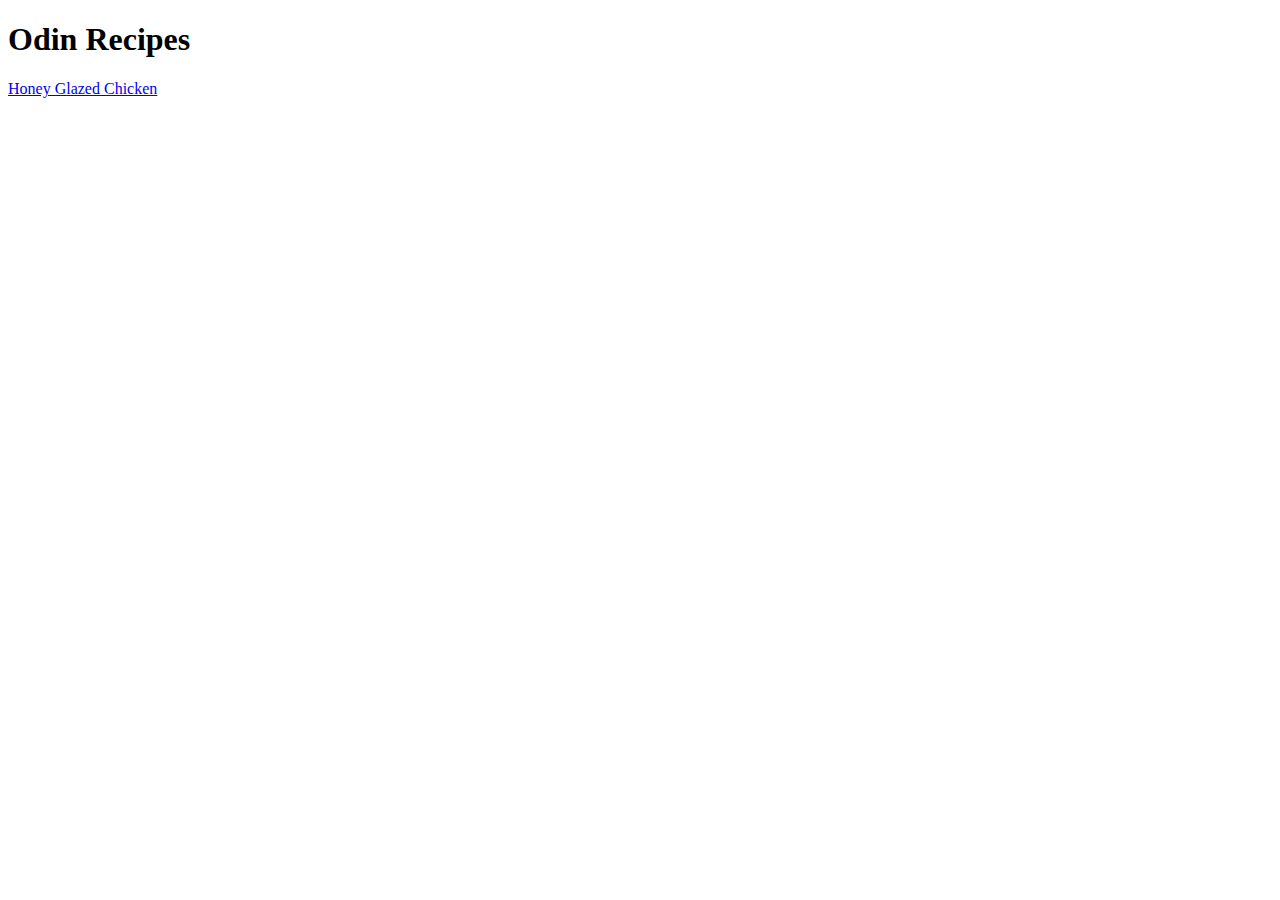
==== index.html @ 804a3a08 "index created and first recipe. Index with link to first recipe" ====
<!DOCTYPE html>
<html lang="en">
<head>
    <meta charset="UTF-8">
    <meta name="viewport" content="width=device-width, initial-scale=1.0">
    <title>Odin recipes</title>
</head>
<body>
    <h1> Odin Recipes</h1>
    <p> <a href="./recipes/honey-glased-chicken.html">Honey Glazed Chicken</a></p>
</body>
</html>
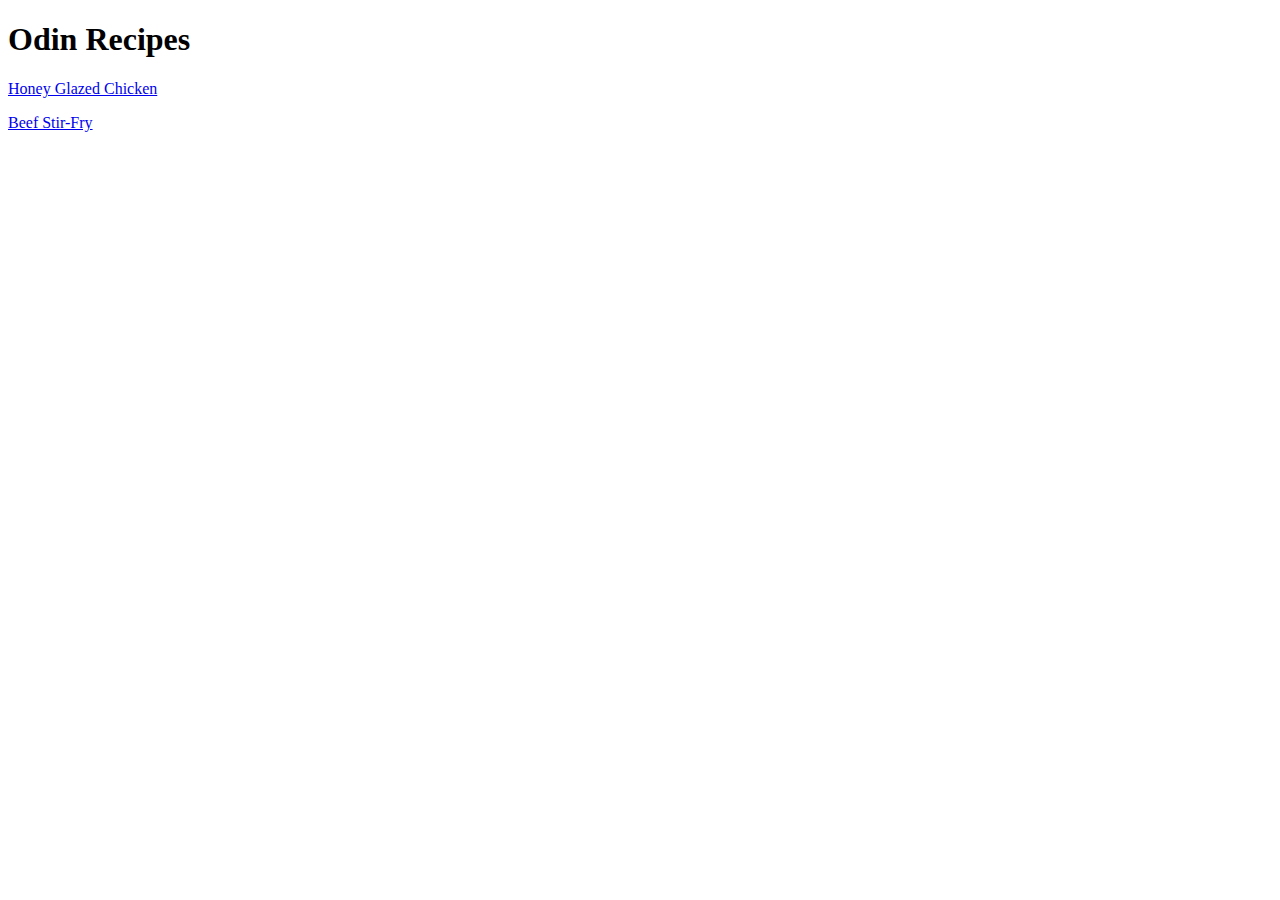
==== commit fb47e8dc: "completed two recipe pages with ul/ ol list updated index for second recipe link" ====
--- a/index.html
+++ b/index.html
@@ -8,5 +8,6 @@
 <body>
     <h1> Odin Recipes</h1>
     <p> <a href="./recipes/honey-glased-chicken.html">Honey Glazed Chicken</a></p>
+    <p> <a href="./recipes/beef-stir-fry.html">Beef Stir-Fry</a></p>
 </body>
 </html>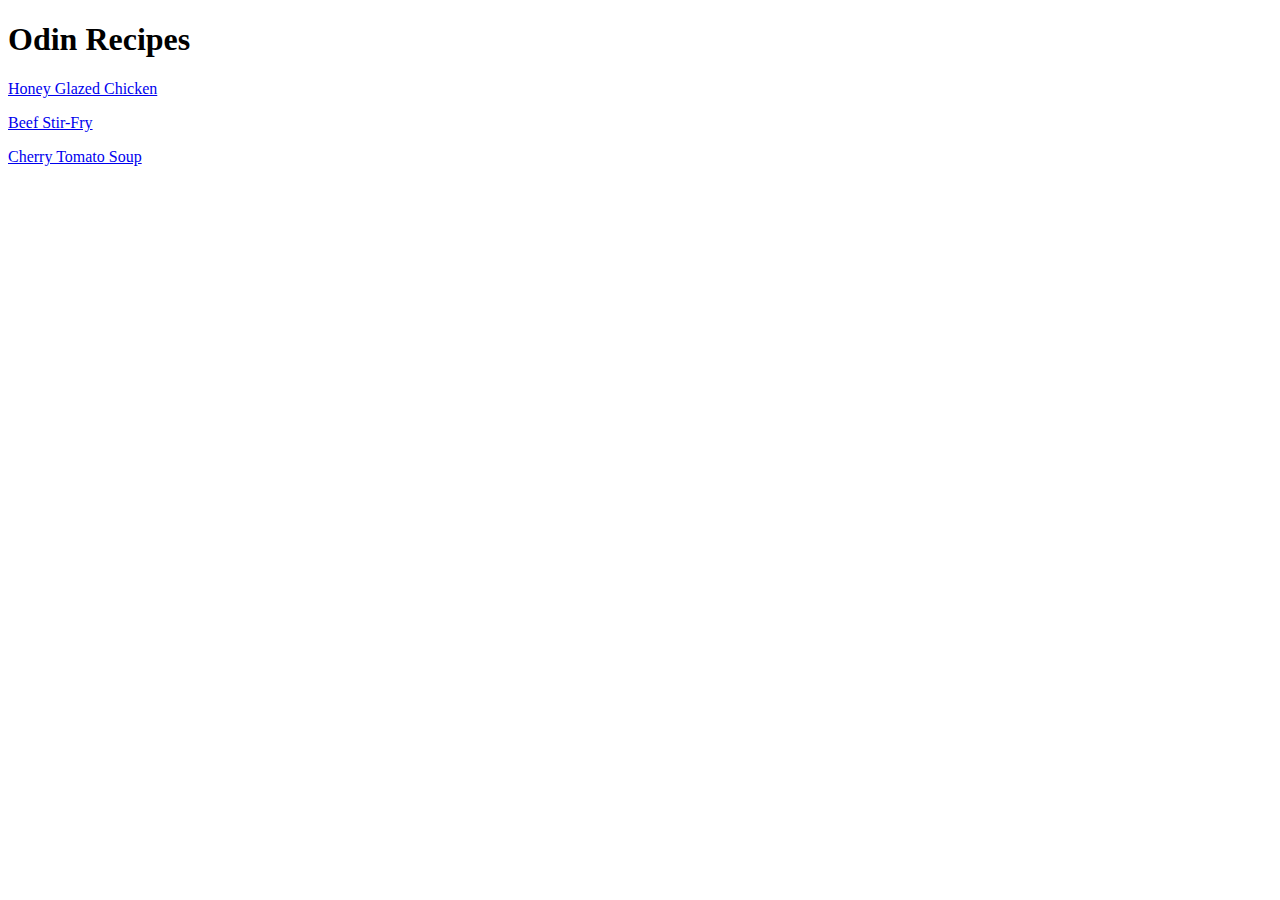
==== commit 56013a0c: "added final resipe page updated index with remaining link" ====
--- a/index.html
+++ b/index.html
@@ -9,5 +9,6 @@
     <h1> Odin Recipes</h1>
     <p> <a href="./recipes/honey-glased-chicken.html">Honey Glazed Chicken</a></p>
     <p> <a href="./recipes/beef-stir-fry.html">Beef Stir-Fry</a></p>
+    <p> <a href="./recipes/cherry-tomato-soup.html">Cherry Tomato Soup</a></p>
 </body>
 </html>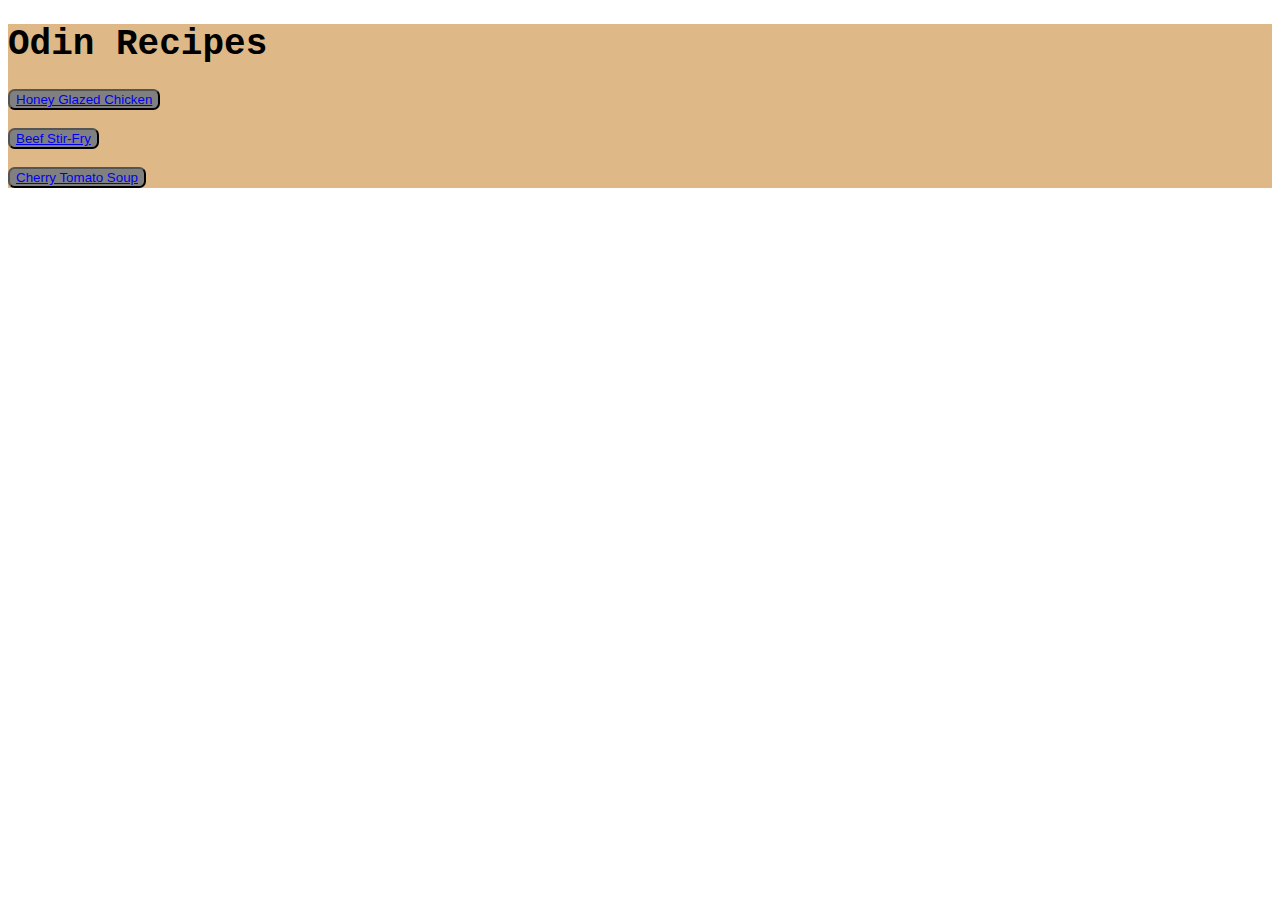
==== commit 3addb5b1: "css addedd CSS for tect backround colou added links to return to index on recipes added buttons for " ====
--- a/index.html
+++ b/index.html
@@ -4,11 +4,14 @@
     <meta charset="UTF-8">
     <meta name="viewport" content="width=device-width, initial-scale=1.0">
     <title>Odin recipes</title>
+    <link rel="stylesheet" href="./style/style.css">
 </head>
 <body>
+    <div>
     <h1> Odin Recipes</h1>
-    <p> <a href="./recipes/honey-glased-chicken.html">Honey Glazed Chicken</a></p>
-    <p> <a href="./recipes/beef-stir-fry.html">Beef Stir-Fry</a></p>
-    <p> <a href="./recipes/cherry-tomato-soup.html">Cherry Tomato Soup</a></p>
+    <button><a href="./recipes/honey-glased-chicken.html">Honey Glazed Chicken</a></button>
+    <p><button><a href="./recipes/beef-stir-fry.html">Beef Stir-Fry</a></button></p>
+    <p><button><a href="./recipes/cherry-tomato-soup.html">Cherry Tomato Soup</a></button></p>
+    </div>
 </body>
 </html>--- a/style/style.css
+++ b/style/style.css
@@ -0,0 +1,18 @@
+body {
+    font-family: 'Courier New', Courier, monospace;
+    font-size: 18px;
+    color: black;
+}
+div {
+    background-color: burlywood;
+}
+button {
+    background-color: grey;
+    border-radius: 0.5em;
+    text-align: center;
+}
+h1 {
+}
+img (
+
+)